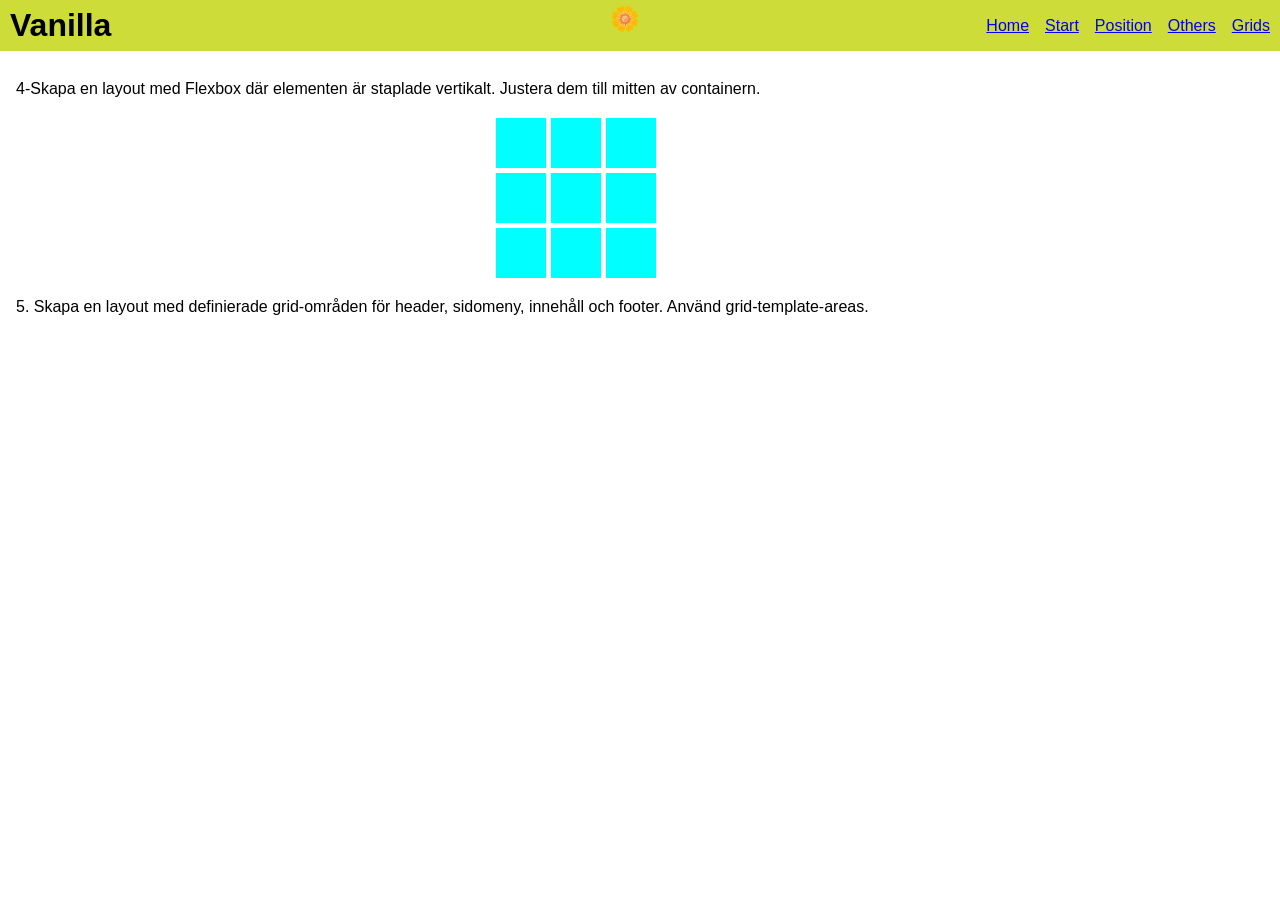
==== pages/grids.html @ a3583816 "changes" ====
<!doctype html>
<html lang="en">
  <head>
    <meta charset="UTF-8" />
    <meta name="viewport" content="width=device-width, initial-scale=1.0" />
    <title>Document</title>
    <link rel="stylesheet" href="../css/global.css" />
    <link rel="stylesheet" href="../css/components/header.css" />
    <link rel="stylesheet" href="../css/pages/grids.css" />
  </head>
  <body>
    <div id="site-header"></div>
    <main class="grids-page__main">
      <p>
        4-Skapa en layout med Flexbox där elementen är staplade vertikalt.
        Justera dem till mitten av containern.
      </p>
      <section>
        <div class="grids-page__grids-container">
          <div></div>
          <div></div>
          <div></div>
          <div></div>
          <div></div>
          <div></div>
          <div></div>
          <div></div>
          <div></div>
        </div>
      </section>
      <p>
        5. Skapa en layout med definierade grid-områden för header, sidomeny,
        innehåll och footer. Använd grid-template-areas.
      </p>
      <section>
        <div class="grids-page__layout-container"></div>
      </section>

      <!-- Your grid content goes here -->
    </main>
    <script src="../js/header.js" defer></script>
  </body>
</html>
---- css/global.css ----
* {
  margin: 0;
  padding: 0;
  box-sizing: border-box;
}

body {
  font-family: "Arial", sans-serif;
  line-height: 1.6;
}

main {
  width: 90%;
  /*   agrega flechas de deslice
 */
  /* margin-top: 10rem; */
  min-height: 100vh;
  overflow: hidden;
  overflow: auto;
  overflow: scroll;
  padding-top: 60px; /* Adjust this value based on the height of your fixed header */
}

h2 {
  text-align: center;
}

section {
  display: flex;
  flex-direction: column;
  align-items: center;
}

footer {
  text-align: center;
  font-weight: 600;
}

#home-header-emoji {
  position: absolute;
  font-size: 1.5rem;
  top: 0;
  right: 50%;
}
---- css/components/header.css ----
header {
  position: fixed;
  top: 0;
  width: 100%;
  display: flex;
  justify-content: space-between;
  align-items: center;
  background-color: #cddc39;
  z-index: 1000;
}

header h1 {
  margin-left: 10px;
}

header ul {
  display: flex;
  justify-content: center;
  gap: 1rem;
  margin-right: 10px;
  list-style: none;
}
---- css/pages/grids.css ----
.grids-page__main p {
  margin: 1rem;
  text-align: left;
}

.grids-page__grids-container {
  display: grid;
  grid-template-rows: repeat(3, 50px);
  grid-template-columns: repeat(3, 50px);
  gap: 5px;
}

.grids-page__grids-container div {
  background-color: aqua;
}

.grids-page__layout-container {
}
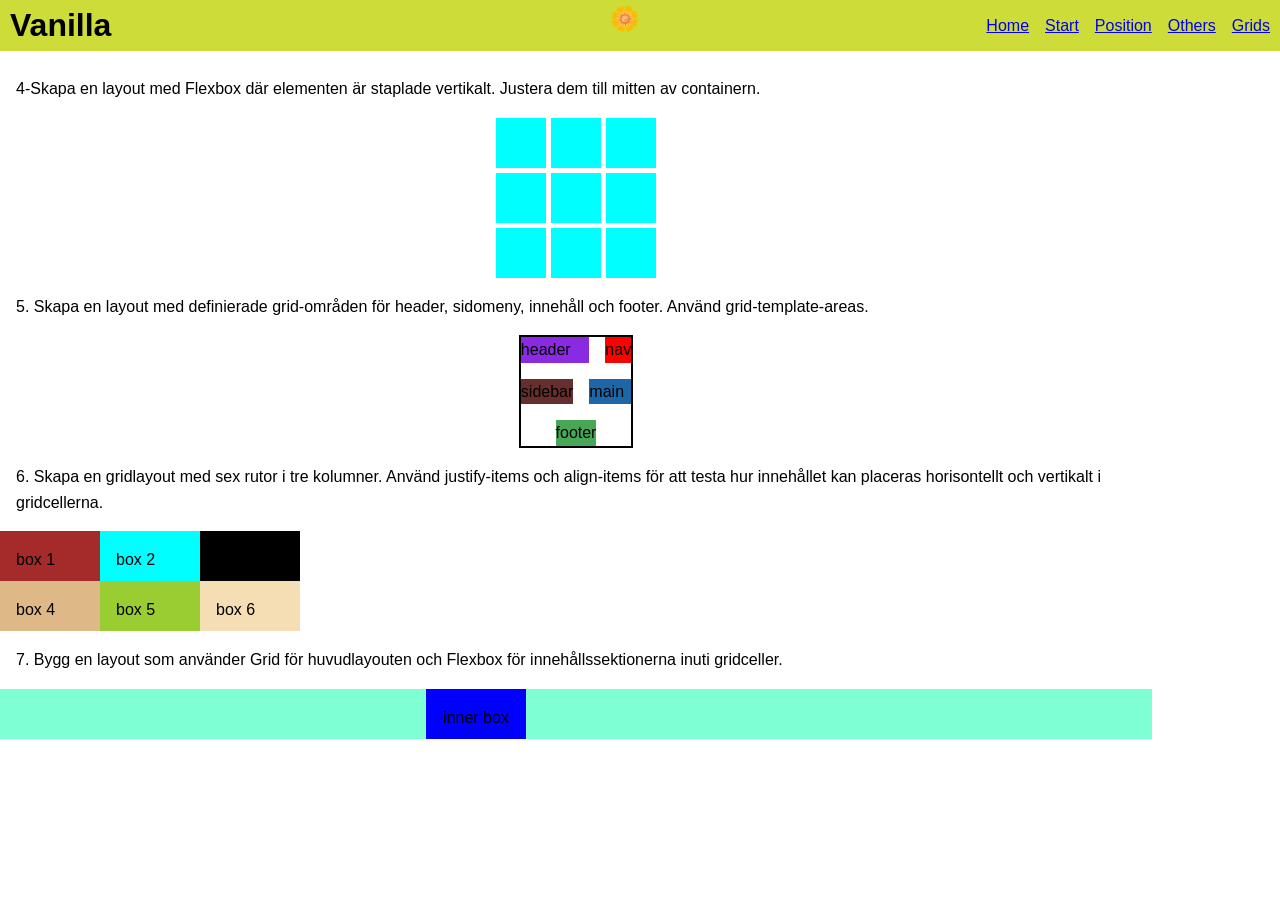
==== commit e3d8af8b: "changes" ====
--- a/pages/grids.html
+++ b/pages/grids.html
@@ -33,10 +33,38 @@
         innehåll och footer. Använd grid-template-areas.
       </p>
       <section>
-        <div class="grids-page__layout-container"></div>
+        <div class="grids-page__layout-container">
+          <div id="layout-header">header</div>
+          <div id="layout-nav">nav</div>
+          <div id="layout-aside">sidebar</div>
+          <div id="layout-main">main</div>
+          <div id="layout-footer">footer</div>
+        </div>
       </section>
-
-      <!-- Your grid content goes here -->
+      <p>
+        6. Skapa en gridlayout med sex rutor i tre kolumner. Använd
+        justify-items och align-items för att testa hur innehållet kan placeras
+        horisontellt och vertikalt i gridcellerna.
+      </p>
+      <section class="grids-page__box2-section">
+        <div>
+          <div id="box2-1"><p>box 1</p></div>
+          <div id="box2-2"><p>box 2</p></div>
+          <div id="box2-3"><p>box 3</p></div>
+          <div id="box2-4"><p>box 4</p></div>
+          <div id="box2-5"><p>box 5</p></div>
+          <div id="box2-6"><p>box 6</p></div>
+        </div>
+      </section>
+      <p>
+        7. Bygg en layout som använder Grid för huvudlayouten och Flexbox för
+        innehållssektionerna inuti gridceller.
+      </p>
+      <section class="grids-page__box3-section grids-page__box2-section">
+        <div>
+          <div id="box3-inner"><p>inner box</p></div>
+        </div>
+      </section>
     </main>
     <script src="../js/header.js" defer></script>
   </body>
--- a/css/pages/grids.css
+++ b/css/pages/grids.css
@@ -15,4 +15,86 @@
 }
 
 .grids-page__layout-container {
+  display: grid;
+  border: 2px solid black;
+  gap: 1rem;
+  grid-template-columns: 500px 1f 100px;
+  grid-template-rows: 500px 1f 100px;
+  grid-template-areas:
+    "layout-header layout-header layout-nav"
+    "layout-aside layout-main layout-main"
+    "layout-footer layout-footer layout-footer";
 }
+
+/* grid-area must be defined
+ */
+#layout-header {
+  grid-area: layout-header;
+  background-color: blueviolet;
+}
+
+#layout-nav {
+  grid-area: layout-nav;
+  background-color: red;
+}
+#layout-aside {
+  grid-area: layout-aside;
+  background-color: rgb(103, 46, 46);
+}
+#layout-main {
+  grid-area: layout-main;
+  background-color: rgb(30, 103, 167);
+}
+#layout-footer {
+  margin: auto;
+  grid-area: layout-footer;
+  background-color: rgb(71, 167, 86);
+}
+
+.grids-page__box2-section {
+  display: block;
+}
+
+.grids-page__box2-section div {
+  display: grid;
+  grid-template-columns: 100px 100px 100px;
+  grid-template-rows: 50px 50px;
+}
+
+.grids-page__box2-container div {
+  background-color: blue;
+}
+#box2-1 {
+  background-color: brown;
+}
+#box2-2 {
+  background-color: aqua;
+}
+#box2-3 {
+  background-color: black;
+}
+#box2-4 {
+  background-color: burlywood;
+}
+#box2-5 {
+  background-color: yellowgreen;
+}
+#box2-6 {
+  background-color: wheat;
+}
+
+.grids-page__box3-section div {
+  display: grid;
+  grid-template-rows: 1fr;
+  justify-content: center;
+  background-color: aquamarine;
+}
+
+/* this must be block level
+ */
+#box3-inner {
+  display: flex;
+  width: 100px;
+  height: 50px;
+  background-color: blue;
+}
